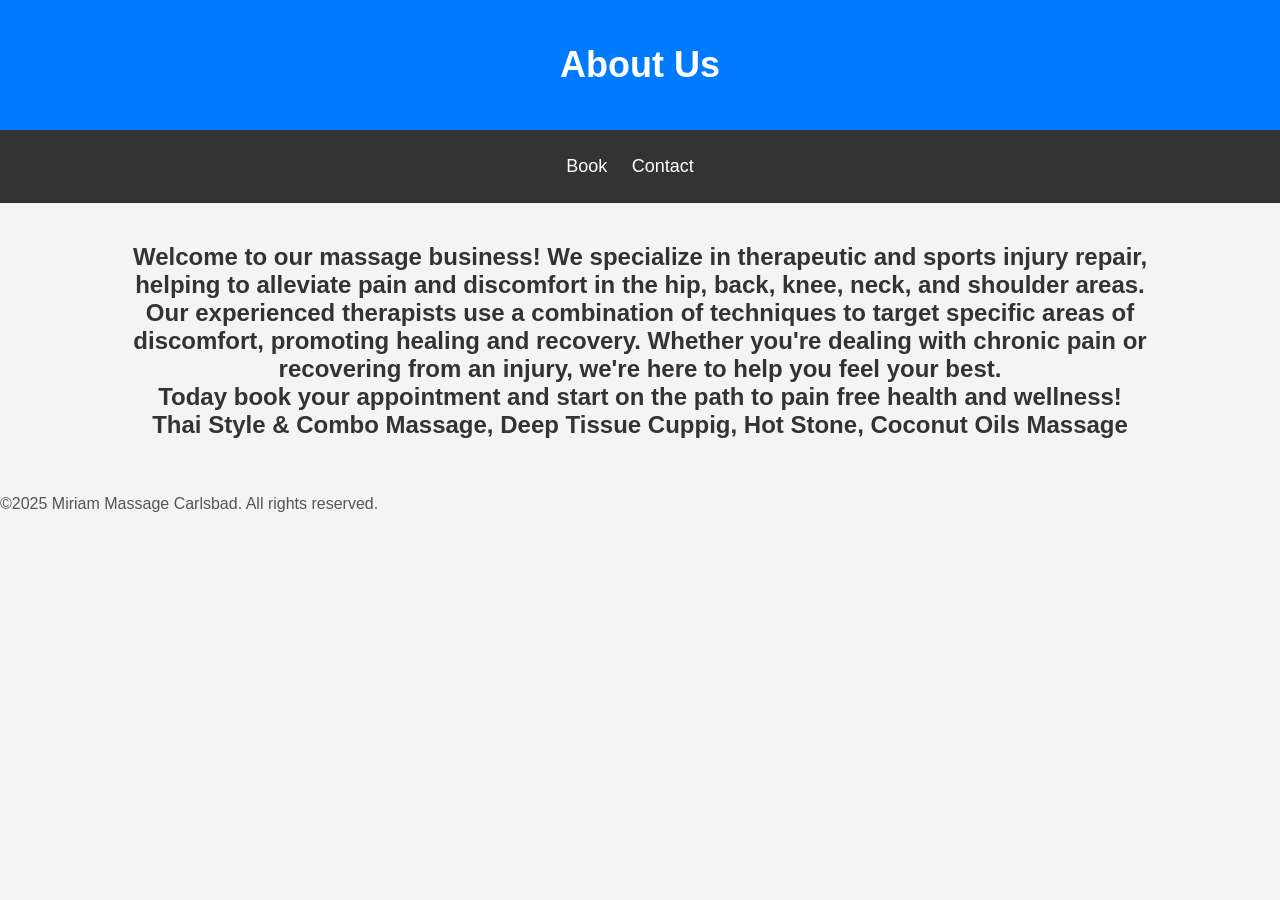
==== about.html @ 66084aaf "Add files via upload" ====
<!DOCTYPE html>
<html lang="en">
<head>
    <meta charset="UTF-8">
    <meta name="viewport" content="width=device-width, initial-scale=1.0">
    <title>Our </title>
    <link rel="stylesheet" href="css/styles.css">
</head>
<body>
    <header>
        <h1>About Us</h1>
    </header>
    <nav>
        <ul>
            <li><a href="index.html">Book</a></li>
            <li><a href="contact.html">Contact</a></li>
        </ul>
    </nav>
    <main>
        <h2 align="center">
    Welcome to our massage business! We specialize in therapeutic and sports injury repair,<br /> helping to alleviate pain and discomfort in the hip, back, knee, neck, and shoulder areas.<br /> Our experienced therapists use a combination of techniques to target specific areas of<br />discomfort, promoting healing and recovery. Whether you're dealing with chronic pain or<br /> recovering from an injury, we're here to help you feel your best.<br /> Today book your appointment and start on the path to pain free health and wellness!<br />Thai Style & Combo Massage, Deep Tissue Cuppig, Hot Stone, Coconut Oils Massage</ br>

	</h2>
    </main>
    <footer>
        <p>&copy;2025 Miriam Massage Carlsbad. All rights reserved.</p>
    </footer>

</body>
</html>
---- css/styles.css ----
/* General Styles */
body {
    font-family: Arial, sans-serif;
    margin: 0;
    padding: 0;
    background-color: #f4f4f4;
}

header {
    text-align: center;
    background-color: #007bff;
    padding: 20px;
}

h1 {
    color: white;
    font-size: 36px;
}

nav {
    background-color: #333;
    padding: 10px 0;
}

nav ul {
    list-style-type: none;
    padding: 0;
    text-align: center;
}

nav ul li {
    display: inline;
    margin-right: 20px;
}

nav ul li a {
    color: white;
    text-decoration: none;
    font-size: 18px;
}

nav ul li a:hover {
    text-decoration: underline;
}

main {
    text-align: center;
    padding: 20px;
}

h2 {
    color: #333;
}

p {
    color: #555;
}
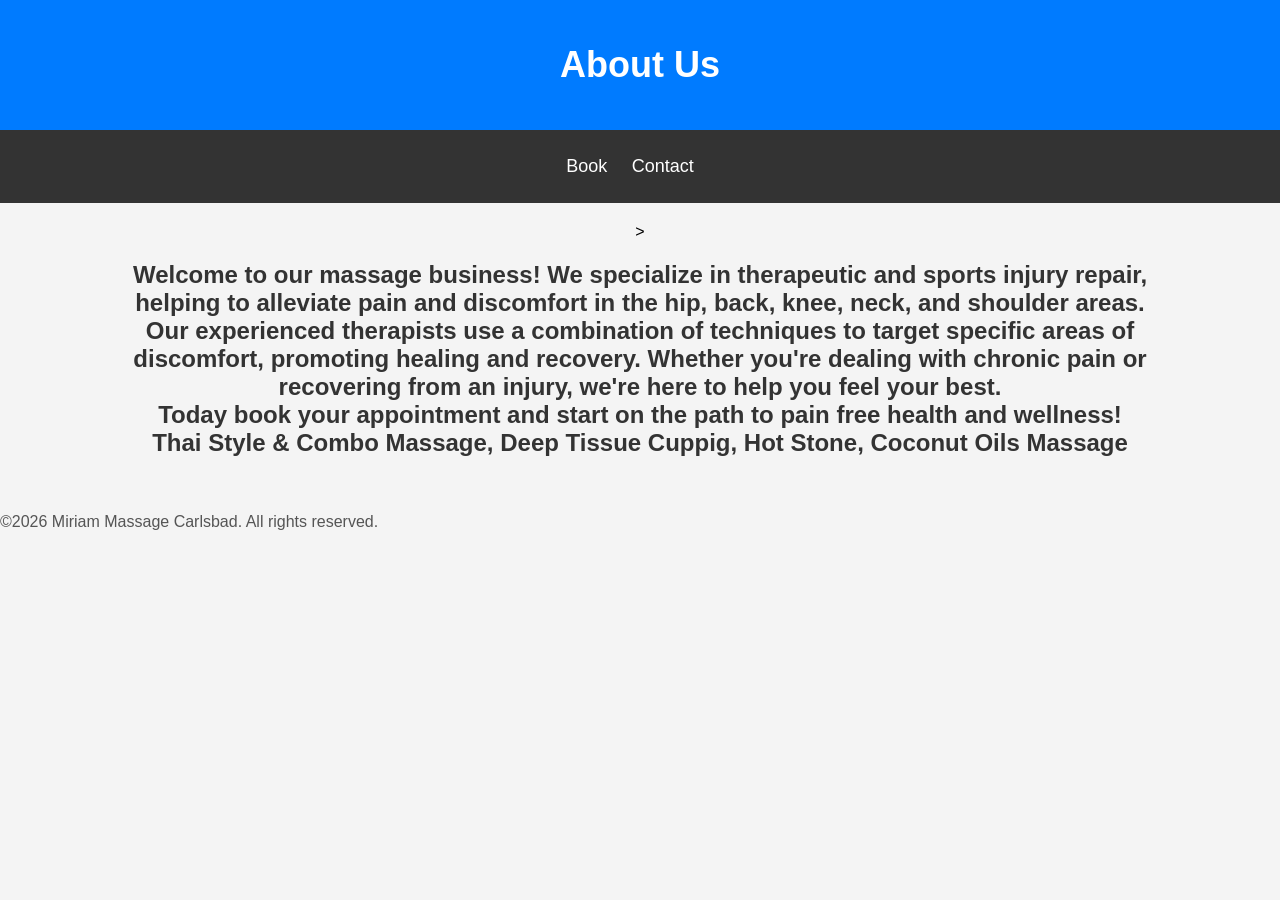
==== commit b882527f: "Add files via upload" ====
--- a/about.html
+++ b/about.html
@@ -1,6 +1,15 @@
 <!DOCTYPE html>
 <html lang="en">
 <head>
+    <!-- Google tag (gtag.js) -->
+<script async src="https://www.googletagmanager.com/gtag/js?id=G-C1ECTY4KZM"></script>
+<script>
+  window.dataLayer = window.dataLayer || [];
+  function gtag(){dataLayer.push(arguments);}
+  gtag('js', new Date());
+
+  gtag('config', 'G-C1ECTY4KZM');
+</script>
     <meta charset="UTF-8">
     <meta name="viewport" content="width=device-width, initial-scale=1.0">
     <title>Our </title>
@@ -17,14 +26,20 @@
         </ul>
     </nav>
     <main>
+
+
+	<!<a href="https://deeptissuemassagecarlsbad.com" target="_blank"></a>>
+    
+
+
         <h2 align="center">
     Welcome to our massage business! We specialize in therapeutic and sports injury repair,<br /> helping to alleviate pain and discomfort in the hip, back, knee, neck, and shoulder areas.<br /> Our experienced therapists use a combination of techniques to target specific areas of<br />discomfort, promoting healing and recovery. Whether you're dealing with chronic pain or<br /> recovering from an injury, we're here to help you feel your best.<br /> Today book your appointment and start on the path to pain free health and wellness!<br />Thai Style & Combo Massage, Deep Tissue Cuppig, Hot Stone, Coconut Oils Massage</ br>
 
 	</h2>
     </main>
     <footer>
-        <p>&copy;2025 Miriam Massage Carlsbad. All rights reserved.</p>
+        <p>&copy;2026 Miriam Massage Carlsbad. All rights reserved.</p>
     </footer>
 
 </body>
-</html>
+</html>
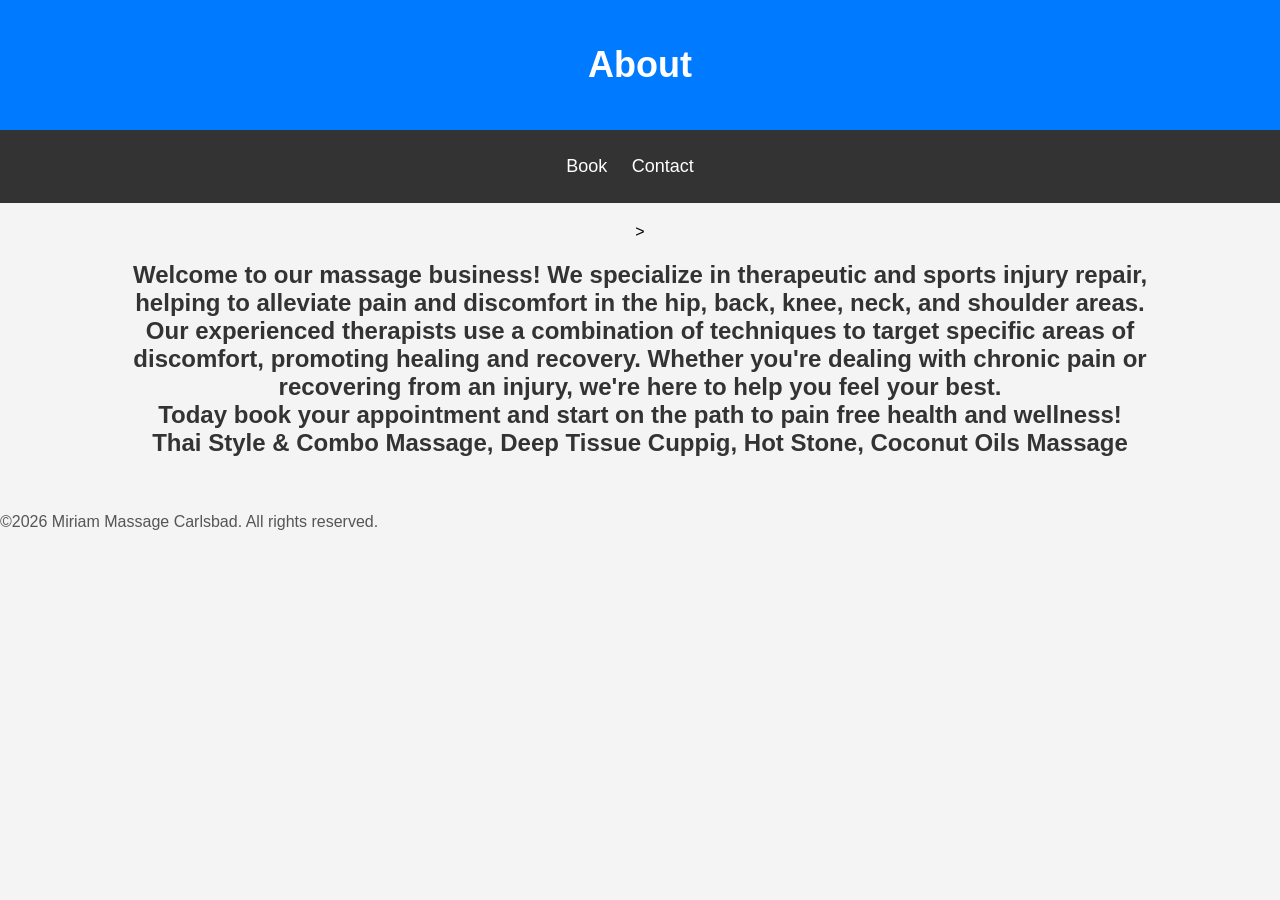
==== commit 168cd88c: "Update about.html" ====
--- a/about.html
+++ b/about.html
@@ -17,7 +17,7 @@
 </head>
 <body>
     <header>
-        <h1>About Us</h1>
+        <h1>About</h1>
     </header>
     <nav>
         <ul>
@@ -42,4 +42,4 @@
     </footer>
 
 </body>
-</html>+</html>
